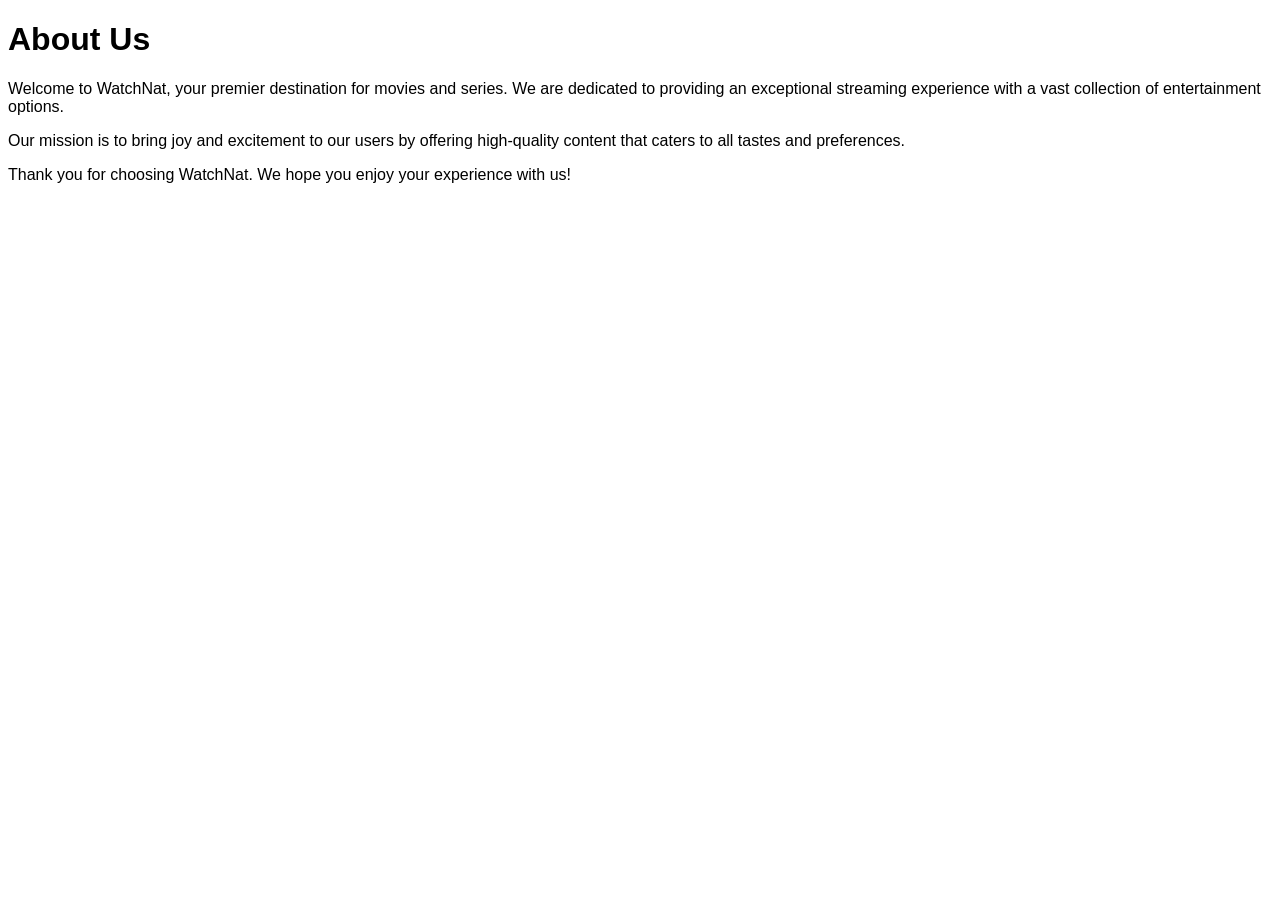
==== about.html @ 83759536 "Add files via upload" ====
<!DOCTYPE html>
<html lang="en">
<head>
    <meta charset="UTF-8">
    <meta name="viewport" content="width=device-width, initial-scale=1.0">
    <title>Document</title>
    
   
</head>
<body style="background-color: white; font-family: Arial, sans-serif; color: black;">
    
        <h1 style="color: black;">About Us</h1>
        <p style="color: black;" >Welcome to WatchNat, your premier destination for movies and series. We are dedicated to providing an exceptional streaming experience with a vast collection of entertainment options.</p>
        <p style="color: black;">Our mission is to bring joy and excitement to our users by offering high-quality content that caters to all tastes and preferences.</p>
        <p style="color: black;">Thank you for choosing WatchNat. We hope you enjoy your experience with us!</p>
    

</body>

</html>
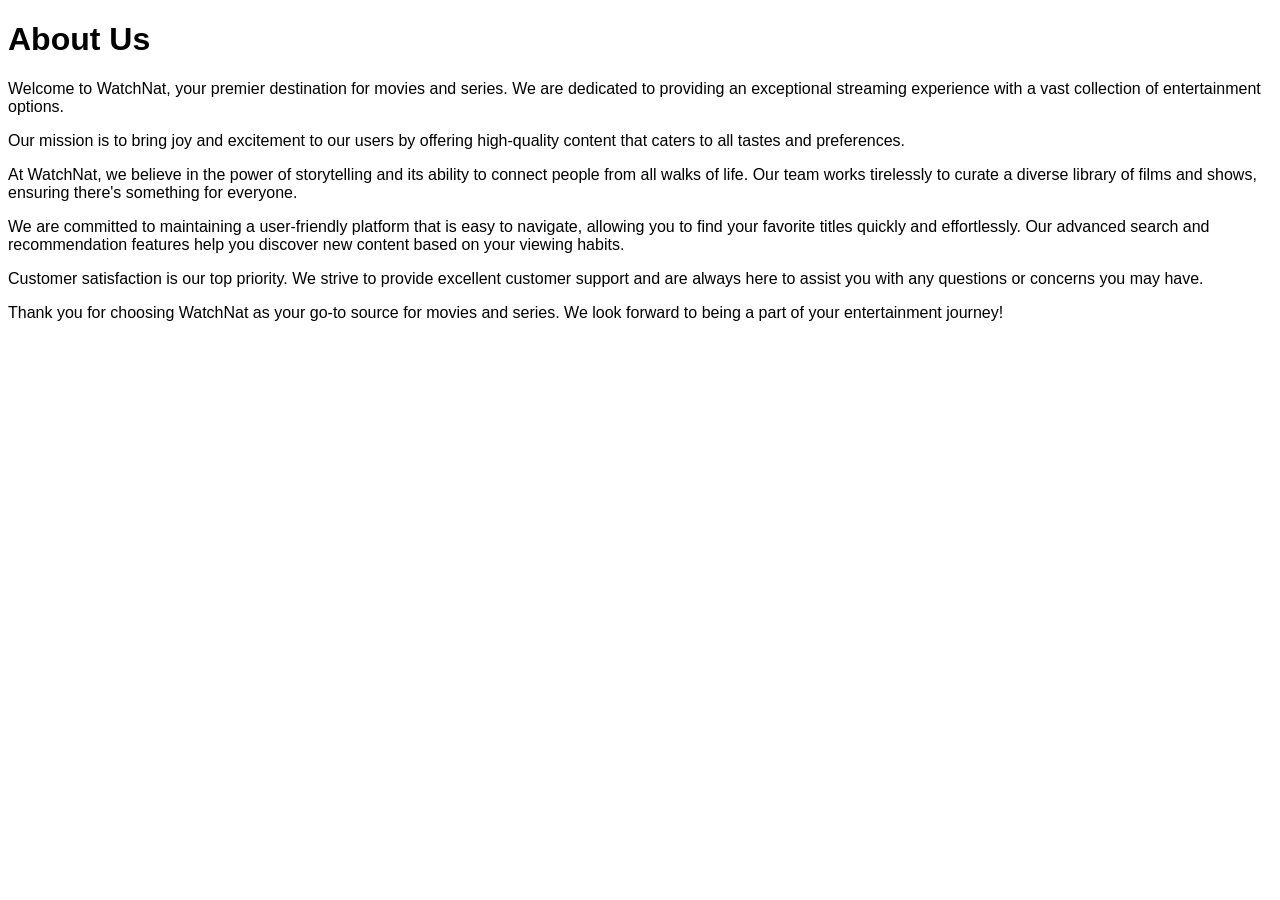
==== commit 6ea70a4a: "Add files via upload" ====
--- a/about.html
+++ b/about.html
@@ -12,7 +12,11 @@
         <h1 style="color: black;">About Us</h1>
         <p style="color: black;" >Welcome to WatchNat, your premier destination for movies and series. We are dedicated to providing an exceptional streaming experience with a vast collection of entertainment options.</p>
         <p style="color: black;">Our mission is to bring joy and excitement to our users by offering high-quality content that caters to all tastes and preferences.</p>
-        <p style="color: black;">Thank you for choosing WatchNat. We hope you enjoy your experience with us!</p>
+        <p style="color: black;">At WatchNat, we believe in the power of storytelling and its ability to connect people from all walks of life. Our team works tirelessly to curate a diverse library of films and shows, ensuring there's something for everyone.</p>
+        <p style="color: black;">We are committed to maintaining a user-friendly platform that is easy to navigate, allowing you to find your favorite titles quickly and effortlessly. Our advanced search and recommendation features help you discover new content based on your viewing habits.</p>
+        <p style="color: black;">Customer satisfaction is our top priority. We strive to provide excellent customer support and are always here to assist you with any questions or concerns you may have.</p>
+        <p style="color: black;">Thank you for choosing WatchNat as your go-to source for movies and series. We look forward to being a part of your entertainment journey!</p>
+        
     
 
 </body>
